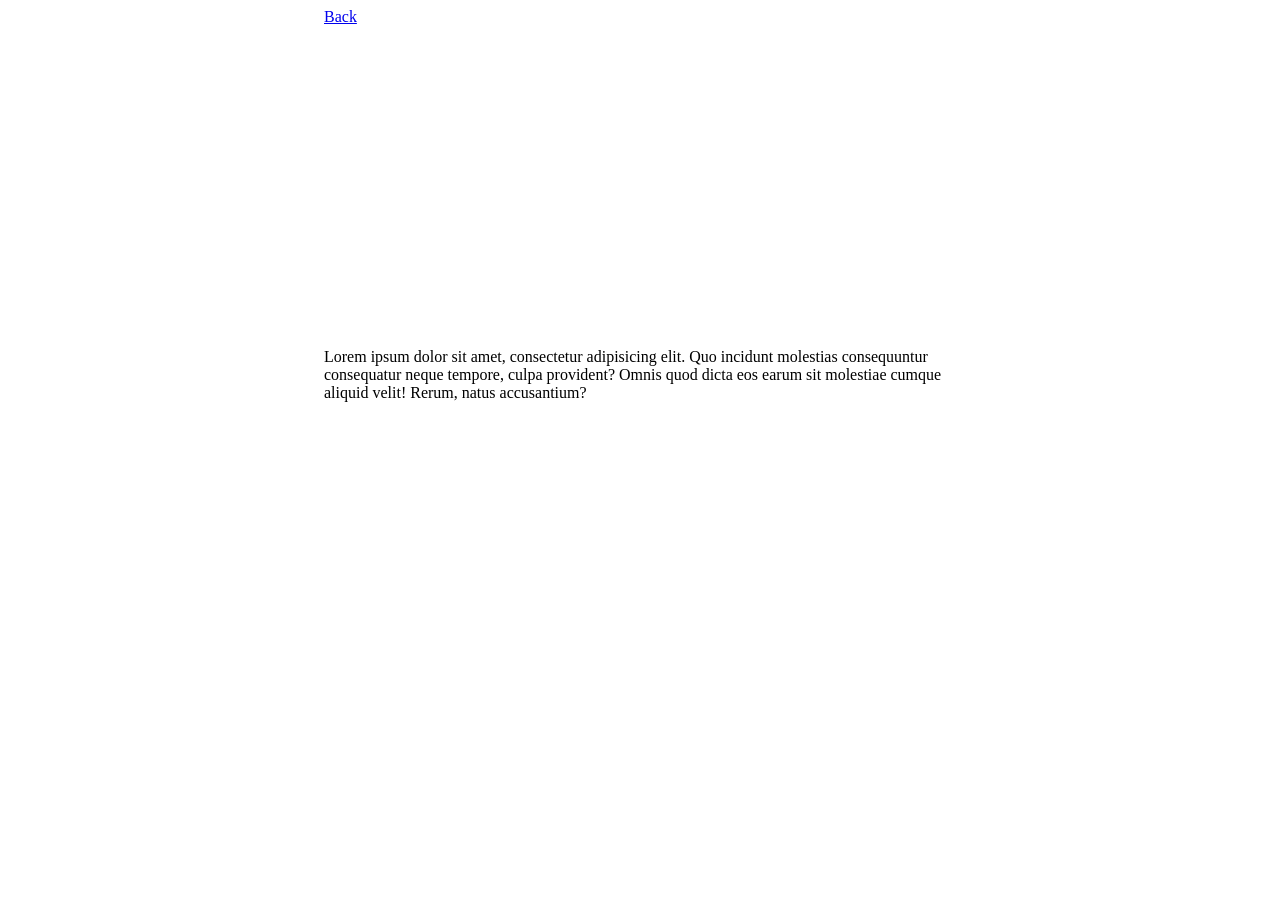
==== page1.html @ 4d22f6e1 "added page 1 html file" ====
<!DOCTYPE html>
<html lang="en">
<head>
    <meta charset="UTF-8">
    <meta name="viewport" content="width=device-width, initial-scale=1.0">
    <link rel="stylesheet" href="./style.css">
    <title>Document</title>
</head>
<body>
    <div class="f1">
        <a href="./index.html">Back</a>
        <div class="highlight">
            <H1 id="heding" style="color: white;">Lewis Hamilton Leaves Mercedes</H1>      
        </div>
        <p>Lorem ipsum dolor sit amet, 
            consectetur adipisicing elit. 
            Quo incidunt molestias consequuntur consequatur 
            neque tempore, culpa provident? Omnis 
            quod dicta eos earum sit molestiae cumque 
            aliquid velit! Rerum, natus accusantium?</p>

        <div class="second-highlight">
            <H1 id="heding" style="color: white;">His car can't keep up with redbull</H1>      
        </div>
    </div>
</body>
</html>
---- style.css ----
.highlight {
    padding: 15%;
    image-orientation: auto;
    background-image: url('images/image\ 2.png');
    background-size: cover;
}

.second-highlight{
    padding: 15%;
    image-orientation: auto;
    background-image: url('images/image\ 4.png');
    background-size: cover;
}

.details {
    display: flex;
    gap: 16px;
    align-items: flex;
    padding: 0;
}

.details a {
    width: 50%;
    height: 25%;
    padding: 2%;
    text-decoration: none;
    background-color: lightsteelblue;
    border-radius: 5px;
    color: black;
}

.teams {
    display: flex;
    flex-direction: column;
}

.teams h3 {
    text-decoration: underline;
}

.teams ol {
    display: flex;
    flex-direction: column;
    text-align: left;
    color: purple;
    border-radius: 15px;
    box-shadow: 0 10px 25px -5px rgba(0, 0, 0, 0.3);
}

.teams ol li{
    display: flex;
    flex-direction: column;
    text-align: left;
    color: blue; 
    padding: 1% 0;
}

.images {
    display: grid;
    grid-template-columns: 1fr 1fr;
    gap: 10px;
}

.images img {
    width: 100%;
    height: 200px;
    aspect-ratio: 1;
    object-fit: cover;
}


body{
    display: flex;
    justify-content: center;
    flex-direction: column;
    align-items: center;
}
.f1{
    width: 50%;
}
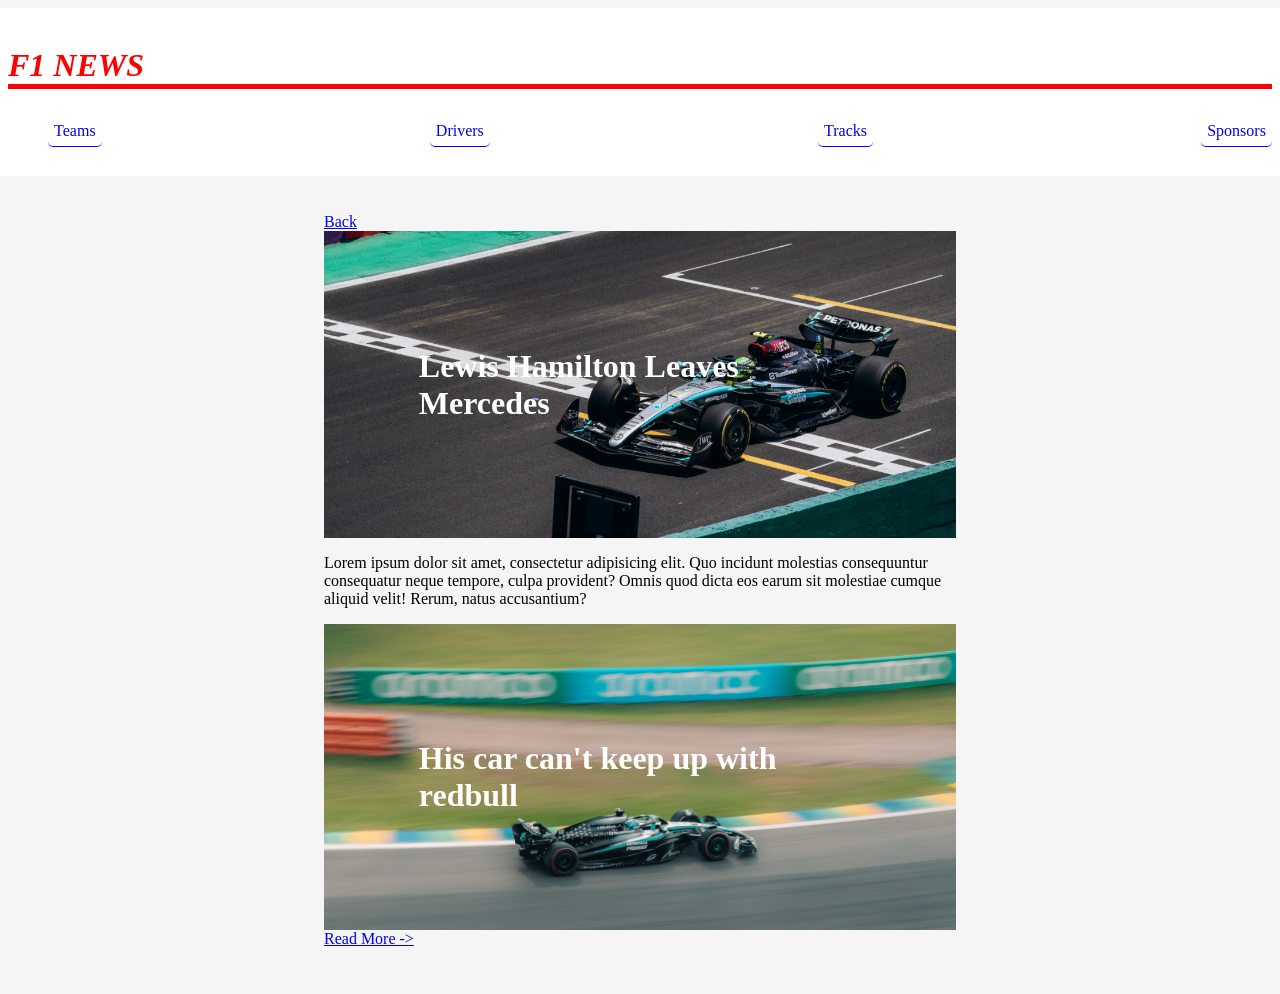
==== commit 1ca93dc3: "added navbar and footer, linked more pages" ====
--- a/page1.html
+++ b/page1.html
@@ -7,6 +7,15 @@
     <title>Document</title>
 </head>
 <body>
+        <nav class="navbar">
+        <H2>F1 NEWS</H2>
+        <ul>
+            <a href="" id="teams">Teams</a>
+            <a href="" id="drivers">Drivers</a>
+            <a href="" id="tracks">Tracks</a>
+            <a href="" id="sponsors">Sponsors</a>
+        </ul>
+    </nav>
     <div class="f1">
         <a href="./index.html">Back</a>
         <div class="highlight">
@@ -22,6 +31,11 @@
         <div class="second-highlight">
             <H1 id="heding" style="color: white;">His car can't keep up with redbull</H1>      
         </div>
+
+        <div class="back">
+            <a href="./page2.html">Read More -> </a>
+        </div>
+
     </div>
 </body>
 </html>
--- a/style.css
+++ b/style.css
@@ -1,3 +1,75 @@
+body{
+    display: flex;
+    /* justify-content: center; */
+    flex-direction: column;
+    align-items: center;
+    padding: 0%;
+    background-color: whitesmoke;
+}
+
+.navbar{
+    width: 100%;
+    position: sticky;
+    top: 0;
+    z-index: 1000;
+    background-color: white;
+    display: block;
+    padding: 1%;
+    
+}
+.navbar h2{
+    color: red;
+    font-style: italic;
+    border-bottom: 5px solid red;
+    font-size:xx-large;
+}
+.navbar ul{
+    display: flex;
+
+    flex-direction:row;
+    justify-content: space-between;
+}
+.navbar ul a{
+    text-decoration: none;
+    color: blue;
+    border-bottom: 1px solid blue;
+    padding: 0.5%;
+    border-radius: 5px;
+}
+.navbar ul a:hover{
+    color: black;
+    border: 1px solid black;
+    padding: 1%;
+}
+
+
+#teams:link .teams{
+    width:70%;
+    background-color: red;
+}
+
+#teams:link .f1{
+    display: none;
+}
+
+
+
+
+
+
+
+
+
+.f1{
+    width: 50%;
+    margin: 3%;
+}
+
+
+
+
+
+
 .highlight {
     padding: 15%;
     image-orientation: auto;
@@ -69,12 +141,12 @@
 }
 
 
-body{
+
+
+footer {
+    width: 100%;
     display: flex;
+
     justify-content: center;
-    flex-direction: column;
-    align-items: center;
-}
-.f1{
-    width: 50%;
+    padding: 3%;
 }
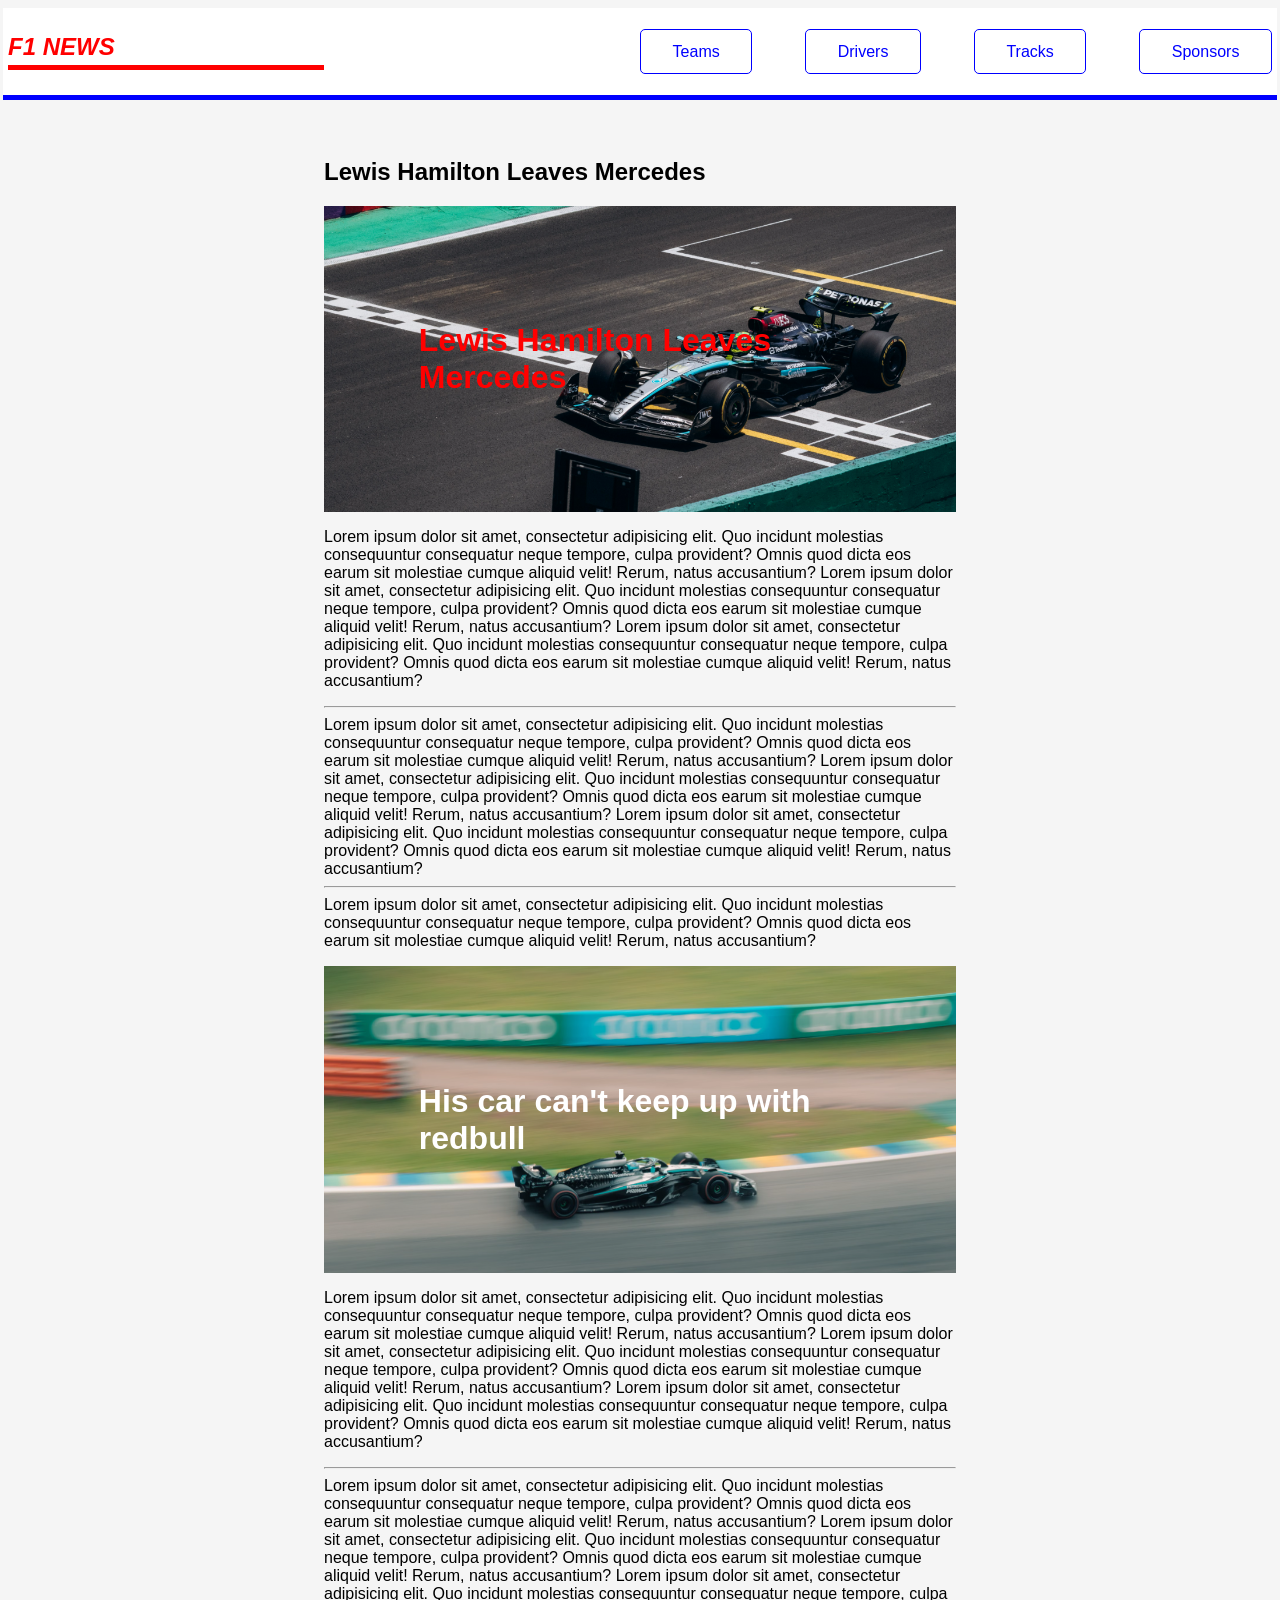
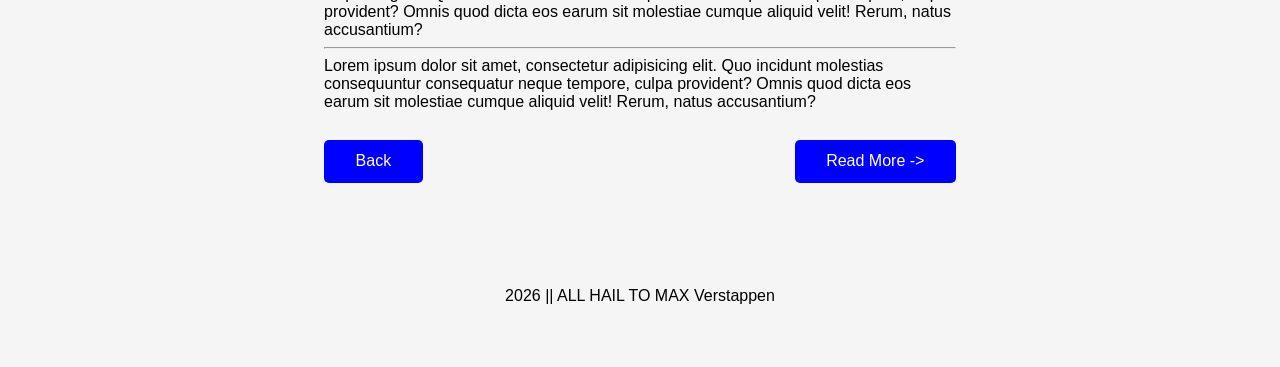
==== commit 324c13d6: "added style to navigation buttons" ====
--- a/page1.html
+++ b/page1.html
@@ -4,10 +4,10 @@
     <meta charset="UTF-8">
     <meta name="viewport" content="width=device-width, initial-scale=1.0">
     <link rel="stylesheet" href="./style.css">
-    <title>Document</title>
+    <title>F1 NEWS</title>
 </head>
 <body>
-        <nav class="navbar">
+    <nav class="navbar">
         <H2>F1 NEWS</H2>
         <ul>
             <a href="" id="teams">Teams</a>
@@ -17,25 +17,128 @@
         </ul>
     </nav>
     <div class="f1">
-        <a href="./index.html">Back</a>
+        <h2>Lewis Hamilton Leaves Mercedes</h2>
         <div class="highlight">
-            <H1 id="heding" style="color: white;">Lewis Hamilton Leaves Mercedes</H1>      
+            <H1 id="heding" style="color: red;">Lewis Hamilton Leaves Mercedes</H1>      
         </div>
         <p>Lorem ipsum dolor sit amet, 
             consectetur adipisicing elit. 
             Quo incidunt molestias consequuntur consequatur 
             neque tempore, culpa provident? Omnis 
             quod dicta eos earum sit molestiae cumque 
-            aliquid velit! Rerum, natus accusantium?</p>
+            aliquid velit! Rerum, natus accusantium?
+            Lorem ipsum dolor sit amet, 
+            consectetur adipisicing elit. 
+            Quo incidunt molestias consequuntur consequatur 
+            neque tempore, culpa provident? Omnis 
+            quod dicta eos earum sit molestiae cumque 
+            aliquid velit! Rerum, natus accusantium?
+            Lorem ipsum dolor sit amet, 
+            consectetur adipisicing elit. 
+            Quo incidunt molestias consequuntur consequatur 
+            neque tempore, culpa provident? Omnis 
+            quod dicta eos earum sit molestiae cumque 
+            aliquid velit! Rerum, natus accusantium?
+            <br>
+            <hr>
+
+            Lorem ipsum dolor sit amet, 
+            consectetur adipisicing elit. 
+            Quo incidunt molestias consequuntur consequatur 
+            neque tempore, culpa provident? Omnis 
+            quod dicta eos earum sit molestiae cumque 
+            aliquid velit! Rerum, natus accusantium?
+            Lorem ipsum dolor sit amet, 
+            consectetur adipisicing elit. 
+            Quo incidunt molestias consequuntur consequatur 
+            neque tempore, culpa provident? Omnis 
+            quod dicta eos earum sit molestiae cumque 
+            aliquid velit! Rerum, natus accusantium?
+            Lorem ipsum dolor sit amet, 
+            consectetur adipisicing elit. 
+            Quo incidunt molestias consequuntur consequatur 
+            neque tempore, culpa provident? Omnis 
+            quod dicta eos earum sit molestiae cumque 
+            aliquid velit! Rerum, natus accusantium?
+
+            <br>
+            <hr>
+
+            Lorem ipsum dolor sit amet, 
+            consectetur adipisicing elit. 
+            Quo incidunt molestias consequuntur consequatur 
+            neque tempore, culpa provident? Omnis 
+            quod dicta eos earum sit molestiae cumque 
+            aliquid velit! Rerum, natus accusantium?
+        
+        </p>
 
         <div class="second-highlight">
             <H1 id="heding" style="color: white;">His car can't keep up with redbull</H1>      
         </div>
 
+
+        <p>Lorem ipsum dolor sit amet, 
+            consectetur adipisicing elit. 
+            Quo incidunt molestias consequuntur consequatur 
+            neque tempore, culpa provident? Omnis 
+            quod dicta eos earum sit molestiae cumque 
+            aliquid velit! Rerum, natus accusantium?
+            Lorem ipsum dolor sit amet, 
+            consectetur adipisicing elit. 
+            Quo incidunt molestias consequuntur consequatur 
+            neque tempore, culpa provident? Omnis 
+            quod dicta eos earum sit molestiae cumque 
+            aliquid velit! Rerum, natus accusantium?
+            Lorem ipsum dolor sit amet, 
+            consectetur adipisicing elit. 
+            Quo incidunt molestias consequuntur consequatur 
+            neque tempore, culpa provident? Omnis 
+            quod dicta eos earum sit molestiae cumque 
+            aliquid velit! Rerum, natus accusantium?
+            <br>
+            <hr>
+
+            Lorem ipsum dolor sit amet, 
+            consectetur adipisicing elit. 
+            Quo incidunt molestias consequuntur consequatur 
+            neque tempore, culpa provident? Omnis 
+            quod dicta eos earum sit molestiae cumque 
+            aliquid velit! Rerum, natus accusantium?
+            Lorem ipsum dolor sit amet, 
+            consectetur adipisicing elit. 
+            Quo incidunt molestias consequuntur consequatur 
+            neque tempore, culpa provident? Omnis 
+            quod dicta eos earum sit molestiae cumque 
+            aliquid velit! Rerum, natus accusantium?
+            Lorem ipsum dolor sit amet, 
+            consectetur adipisicing elit. 
+            Quo incidunt molestias consequuntur consequatur 
+            neque tempore, culpa provident? Omnis 
+            quod dicta eos earum sit molestiae cumque 
+            aliquid velit! Rerum, natus accusantium?
+
+            <br>
+            <hr>
+
+            Lorem ipsum dolor sit amet, 
+            consectetur adipisicing elit. 
+            Quo incidunt molestias consequuntur consequatur 
+            neque tempore, culpa provident? Omnis 
+            quod dicta eos earum sit molestiae cumque 
+            aliquid velit! Rerum, natus accusantium?
+        
+        </p>
+
         <div class="back">
+             <a href="./index.html">Back</a>
             <a href="./page2.html">Read More -> </a>
         </div>
+    </div>
 
-    </div>
+    
+    <footer>
+        <p>2026 || ALL HAIL TO MAX Verstappen</p>
+    </footer>
 </body>
 </html>
--- a/style.css
+++ b/style.css
@@ -3,54 +3,56 @@
     /* justify-content: center; */
     flex-direction: column;
     align-items: center;
-    padding: 0%;
+    padding: 0;
     background-color: whitesmoke;
-}
+    font-family: 'Segoe UI', Tahoma, Geneva, Verdana, sans-serif;
+}
+
+
+
 
 .navbar{
     width: 100%;
     position: sticky;
     top: 0;
     z-index: 1000;
-    background-color: white;
-    display: block;
-    padding: 1%;
-    
+    background-color:white;
+    display: flex;
+    flex-direction: row;
+    justify-content: space-between;
+    padding: 5px;
+    border-bottom: 5px solid blue;
 }
 .navbar h2{
     color: red;
     font-style: italic;
     border-bottom: 5px solid red;
-    font-size:xx-large;
+    width: 25%;
 }
 .navbar ul{
     display: flex;
-
     flex-direction:row;
     justify-content: space-between;
+    width: 50%;
 }
 .navbar ul a{
     text-decoration: none;
     color: blue;
-    border-bottom: 1px solid blue;
-    padding: 0.5%;
+    border: 1px solid blue;
     border-radius: 5px;
+    padding: 2% 5%;
 }
 .navbar ul a:hover{
-    color: black;
-    border: 1px solid black;
-    padding: 1%;
-}
-
-
-#teams:link .teams{
-    width:70%;
-    background-color: red;
-}
-
-#teams:link .f1{
-    display: none;
-}
+    color: white;
+    background-color: blue;
+    border: 1px solid white;
+    padding: 2%;
+}
+
+
+
+
+
 
 
 
@@ -84,13 +86,22 @@
     background-size: cover;
 }
 
+
+
+
+.heading{
+    color: blue;
+    border-bottom: 5px solid blue;
+    padding: 1% 0;
+    margin: 1%;
+}
+
 .details {
     display: flex;
     gap: 16px;
     align-items: flex;
     padding: 0;
 }
-
 .details a {
     width: 50%;
     height: 25%;
@@ -100,6 +111,20 @@
     border-radius: 5px;
     color: black;
 }
+.details a h3{
+    color: blue;
+}
+.details a h4{
+    color: red;
+    width: 100%;
+    text-align: end;
+}
+
+
+
+
+
+
 
 .teams {
     display: flex;
@@ -107,7 +132,9 @@
 }
 
 .teams h3 {
-    text-decoration: underline;
+    color: blue;
+    border-bottom: 5px solid blue;
+    padding: 2% 0;
 }
 
 .teams ol {
@@ -127,12 +154,21 @@
     padding: 1% 0;
 }
 
+#teams:link .teams{
+    width:70%;
+    background-color: red;
+}
+
+#teams:link .f1{
+    display: none;
+}
+
+
 .images {
     display: grid;
     grid-template-columns: 1fr 1fr;
     gap: 10px;
 }
-
 .images img {
     width: 100%;
     height: 200px;
@@ -143,6 +179,23 @@
 
 
 
+
+.back{
+    display: flex;
+    justify-content: space-between;
+    padding: 2% 0;
+}
+
+.back a{
+    background-color: blue;
+    color: white;
+    border-radius: 5px;
+    padding:2% 5%;
+    text-decoration: none;
+}
+
+
+
 footer {
     width: 100%;
     display: flex;
